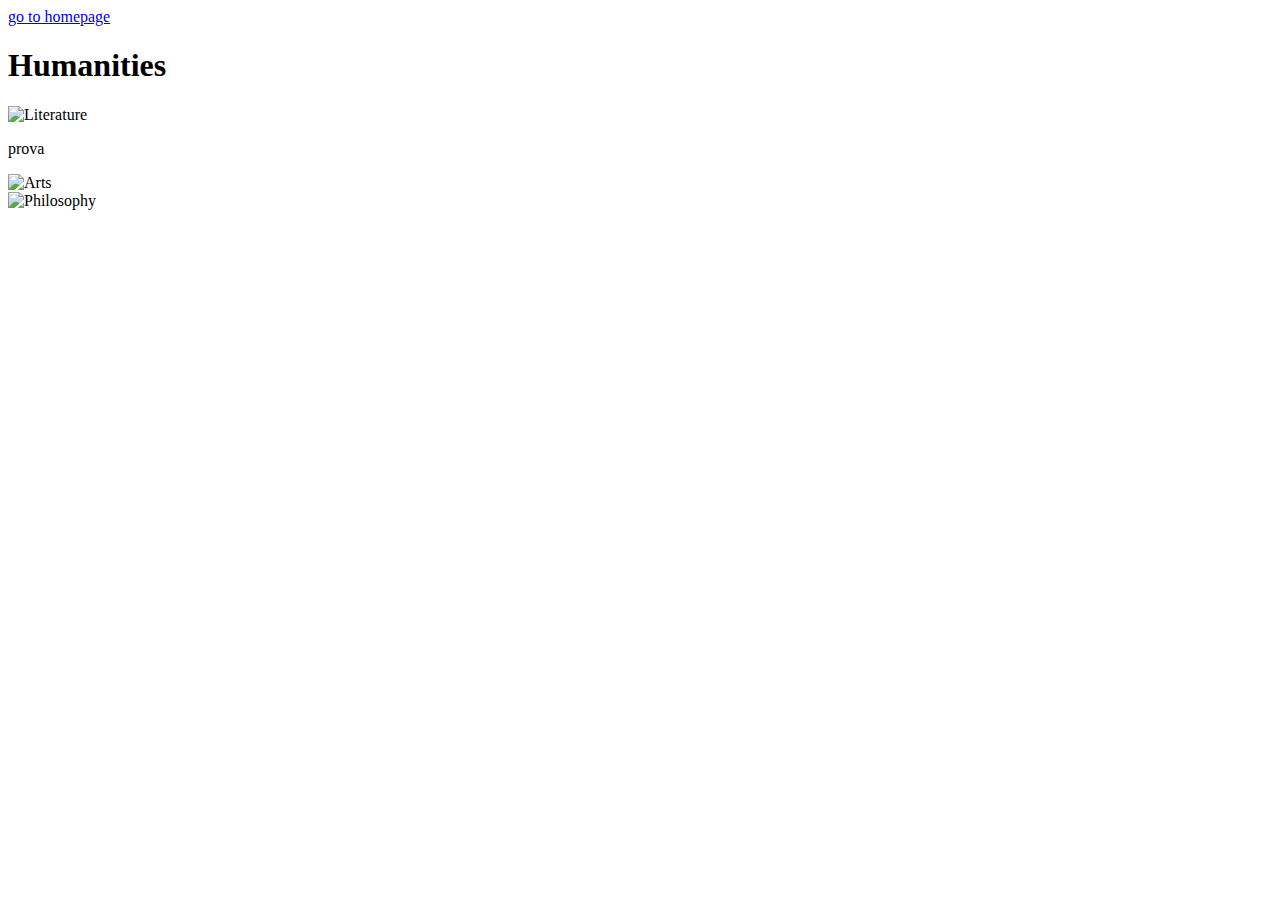
==== humanities.html @ 6ea7371d "Add files via upload" ====
<!DOCTYPE html>
<link href="./resources/css/style.css" type="text/css" rel="stylesheet">

<a href="index.html" title="return to the homepage">go to homepage</a>

<head>
	<title>Humanities</title>
  <link rel="preconnect" href="https://fonts.googleapis.com">
  <link rel="preconnect" href="https://fonts.gstatic.com" crossorigin>
  <link href="https://fonts.googleapis.com/css2?family=Lato&family=Montserrat&display=swap" rel="stylesheet">
</head> 
<header>

<body>
  <h1>Humanities</h1>

<div class="imgblockall">
  <div class="imgblock round-corner"><img src="https://encrypted-tbn0.gstatic.com/images?q=tbn:ANd9GcQUJ5xrY04Lo7OvFhQAx-iX5d97lXRfQXWpFw&usqp=CAU" alt="Literature"/>
  <p>prova</p></div>

  <div class="imgblock"><img src="https://static-s.aa-cdn.net/img/ios/1546647006/b870751c38654da1f6605e6d9e9c1e04?v=1" alt="Arts"/></div>
  
  <div class="imgblock round-corner"><img src="https://is4-ssl.mzstatic.com/image/thumb/Purple116/v4/27/70/e5/2770e582-6dfb-78b4-f2a3-59d079295ce2/source/256x256bb.jpg" alt="Philosophy"/></div>
  </div>
  </body>
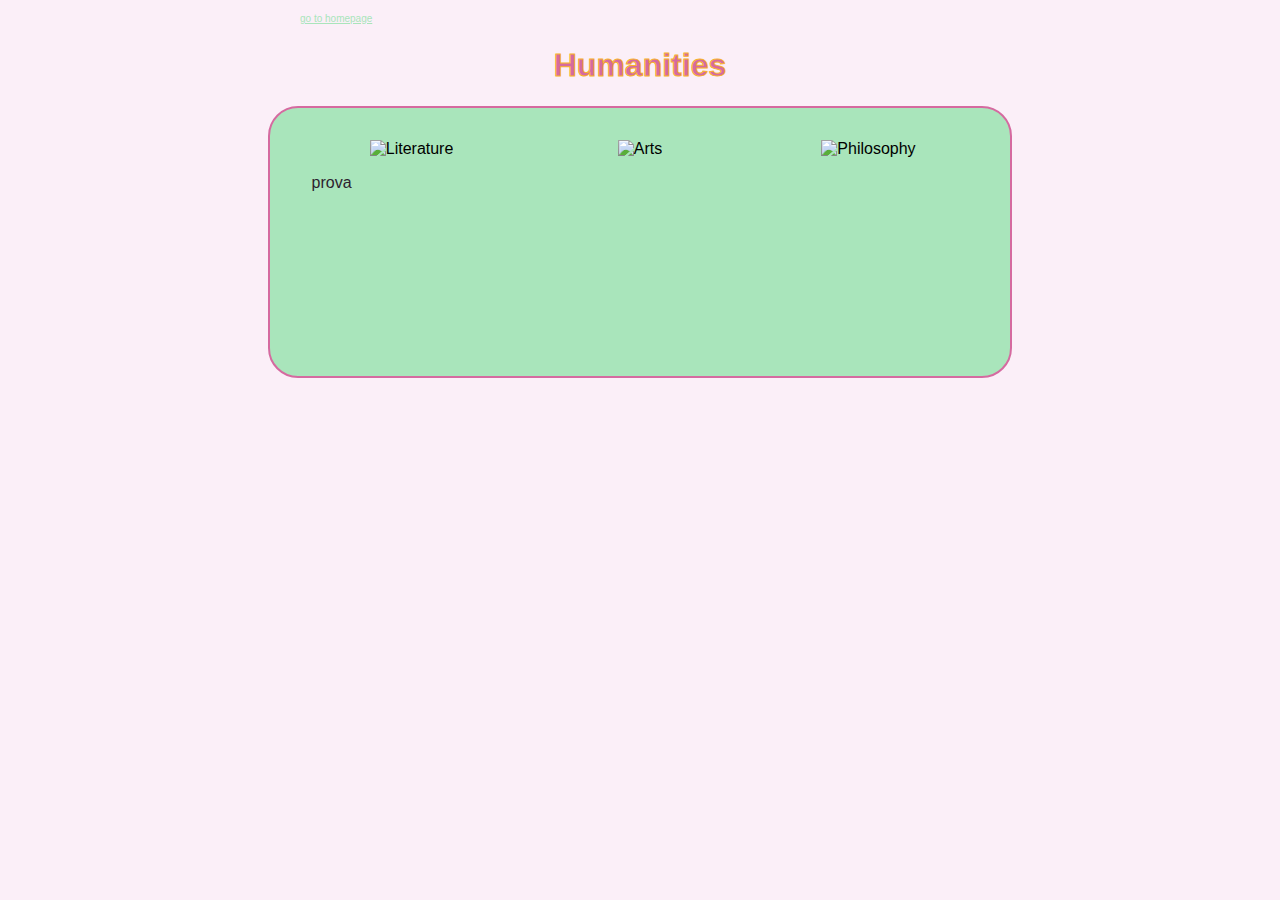
==== commit aa687aac: "Update humanities.html" ====
--- a/humanities.html
+++ b/humanities.html
@@ -1,5 +1,5 @@
 <!DOCTYPE html>
-<link href="./resources/css/style.css" type="text/css" rel="stylesheet">
+<link href="style.css" type="text/css" rel="stylesheet">
 
 <a href="index.html" title="return to the homepage">go to homepage</a>
 
@@ -22,4 +22,4 @@
   
   <div class="imgblock round-corner"><img src="https://is4-ssl.mzstatic.com/image/thumb/Purple116/v4/27/70/e5/2770e582-6dfb-78b4-f2a3-59d079295ce2/source/256x256bb.jpg" alt="Philosophy"/></div>
   </div>
-  </body>+  </body>
--- a/style.css
+++ b/style.css
@@ -0,0 +1,153 @@
+body {
+    background-color: #FBEFF8;
+    font-family: sans-serif;
+    margin-left: 300px;
+    margin-right: 300px;
+  }
+  
+  p {
+    color: #2D1E2F;
+    text-align: justify;
+  }
+  
+  h1 {
+    color: #d56aa0;
+    -webkit-text-stroke: 1px #F7B32B;
+    text-align: center;
+  }
+  
+  h2 {
+    color: #A9E5BB; 
+  }
+  
+  h3 {
+    color: #A9E5BB; 
+  }
+  
+  strong {
+    color: #d56aa0;
+  }
+  
+  .top {
+    
+  background-color: #FCF6B1;
+  }
+  
+  .round-corner {
+      border-radius: 25px;
+  }
+  
+  .navigator_table {
+    
+    color: #d56aa0;
+    background-color: #A9E5BB;
+    font-size: 10px;
+    border: 1px solid;
+    border-radius: 5px;
+    border-color: #d56aa0;
+    padding: 4px;
+    opacity: 50%;
+    position: fixed;
+    top: 30px;
+    left: 300px;
+  }
+  
+  .navigator_table:hover {
+    opacity: 100%;
+  }
+  
+  .languages_table {
+    color: #2D1E2F;
+    border: 1px solid;
+    border-radius: 5px;
+    border-color: #d56aa0;
+    text-align: center;
+    background-image: url("https://media.istockphoto.com/vectors/books-seamless-pattern-vector-id470721440?s=612x612");
+  }
+  
+  .languages_table thead {
+   color: #A9E5BB;
+   font-style: strong;
+   text-align: center;
+  }
+  
+  a:hover {
+    color: #F7B32B;
+  }
+  
+  a {
+    color: #d56aa0;
+  }
+  
+  .bottom {
+    font-size: 10px;
+    color: #d56aa0;
+    position: fixed;
+    bottom: 0px;
+    width: 100%;
+    margin: 0 auto;
+    opacity: 50%;
+    background-color: #FBEFF8;
+  }
+
+  .bottom:hover {
+    opacity: 100%;
+  }
+
+
+  a[href*='bottom'] {
+    font-size: 10px;
+    color: #A9E5BB;
+  } 
+  
+  a[href*='index'] {
+    font-size: 10px;
+    color: #A9E5BB;
+  } 
+  
+  .my_pic {
+    text-align: center;
+  }
+  
+  .fixed {
+    position: fixed;
+    top: 0px;
+    left: 0px;
+  }
+  
+  .imgblock {
+    width: 200px;
+    height: 200px;
+    overflow: hidden;
+    display: inline-block;
+    margin: 12px;
+    position: relative;
+    border-radius: 20px;
+  }
+  
+  .imgblockall {
+    text-align: center;
+    border: 2px solid;
+    border-color: #d56aa0;
+    border-radius: 30px;
+    padding: 20px 20px;
+    position: absolute;
+    width: 700px;
+    left: 50%; /* left and transform are used a a container with inblock elements cannot be centered using margin: 0 auto */
+    transform: translateX(-50%);
+    background-color: #A9E5BB;
+  }
+  
+  .imgblockall:hover {
+    background-color: #d56aa0;
+    transition: background-color .5s;
+  }
+  
+  /* PALETTE:
+  
+  #d56aa0 pink
+  #FBEFF8 lightest pink
+  #FCF6B1 yellowish
+  #A9E5BB blue
+  #F7B32B yellorange
+  #2D1E2F dark purple
